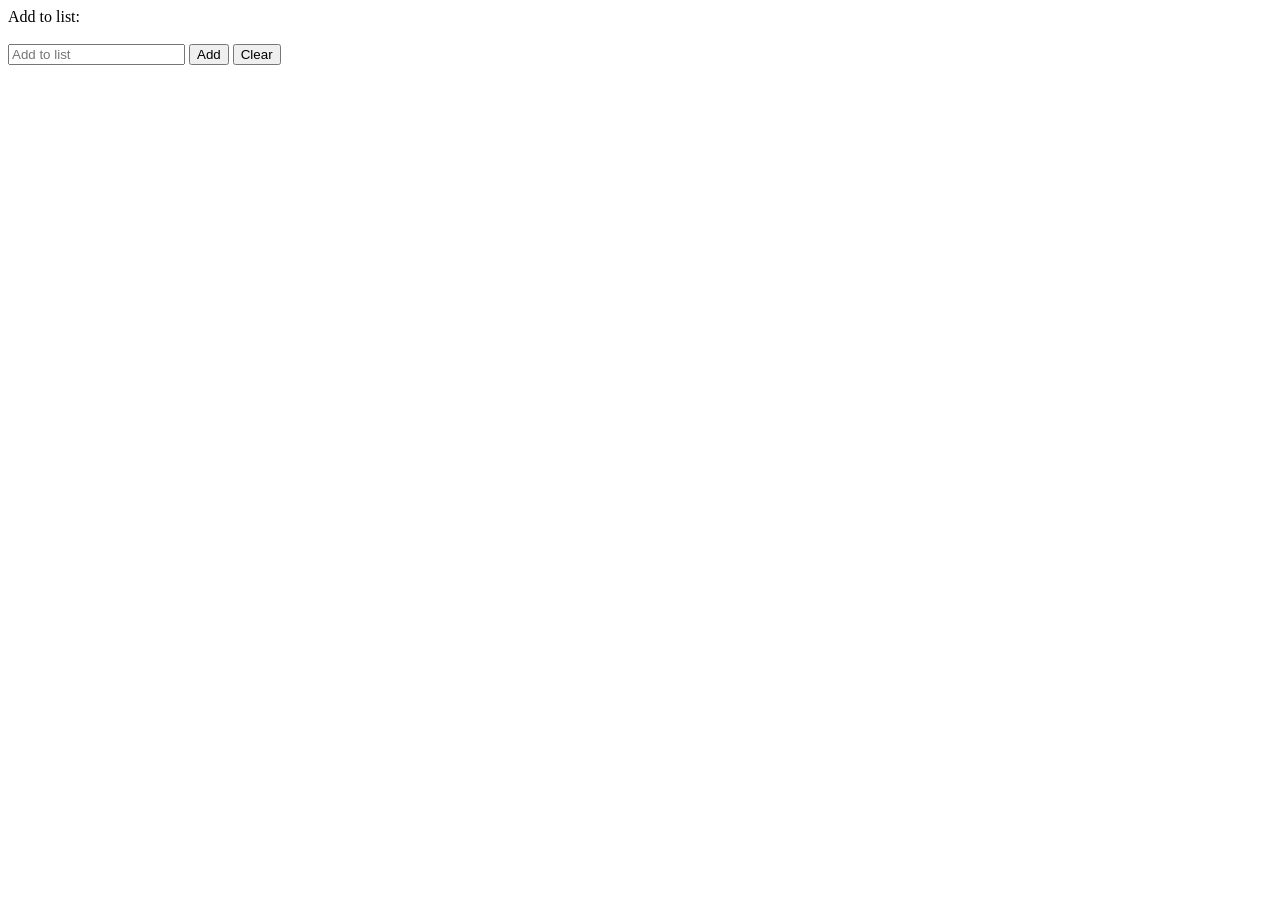
==== 1-list-with-DOM/index.html @ 1590e304 "project restructure" ====
<!DOCTYPE html>
<html lang="en">
<head>
    <meta charset="UTF-8">
    <meta name="viewport" content="width=device-width, initial-scale=1.0">
    <title>List</title>
</head>
<body>
    Add to list:
    <span id="errorMsg"></span><br><br>
    <input id="itemname" type="text" name="text" placeholder="Add to list">
    <input id="addBtn" type="button" name="addBtn" value="Add">
    <input id="clearBtn" type="button" name="clearBtn" value="Clear">
    <ul id="root"></ul>
    <script>
        let confirmClear = false;

        const message = document.getElementById("errorMsg");
        const addToListBtn = document.getElementById("addBtn");
        const clearBtn = document.getElementById("clearBtn");
        const root = document.getElementById("root");

        function showMsg(colorName, messageText){
            message.style.color = colorName;
            message.textContent = messageText;
            return;
        }

        function resetClearState(){
            confirmClear = false;
            return;
        }

        addToListBtn.addEventListener("click", (event) => {

            const listItemName = document.getElementById("itemname").value.trim();

            if(confirmClear){
                resetClearState();
            }

            if(!listItemName){
                showMsg("red", "Add an Item to list");
                return;
            }

            const listItem = document.createElement('li');
            listItem.textContent = listItemName;
            listItem.title = "Edit";
            listItem.style.cursor = "pointer";
            root.append(listItem);

            showMsg("green", `Added Item: ${listItemName}`);

            document.getElementById("itemname").value = "";
            return;
        });

        clearBtn.addEventListener("click", (event) => {
            if(!confirmClear){
                showMsg("blue", "Are you sure to clear the list? (Click again to proceed!)");
                confirmClear = true;
                return;
            }

            while(root.firstChild){
                root.removeChild(root.firstChild);
            }
            resetClearState();
            showMsg("green", "Cleared!");
            return;
        });
    </script>
</body>
</html>
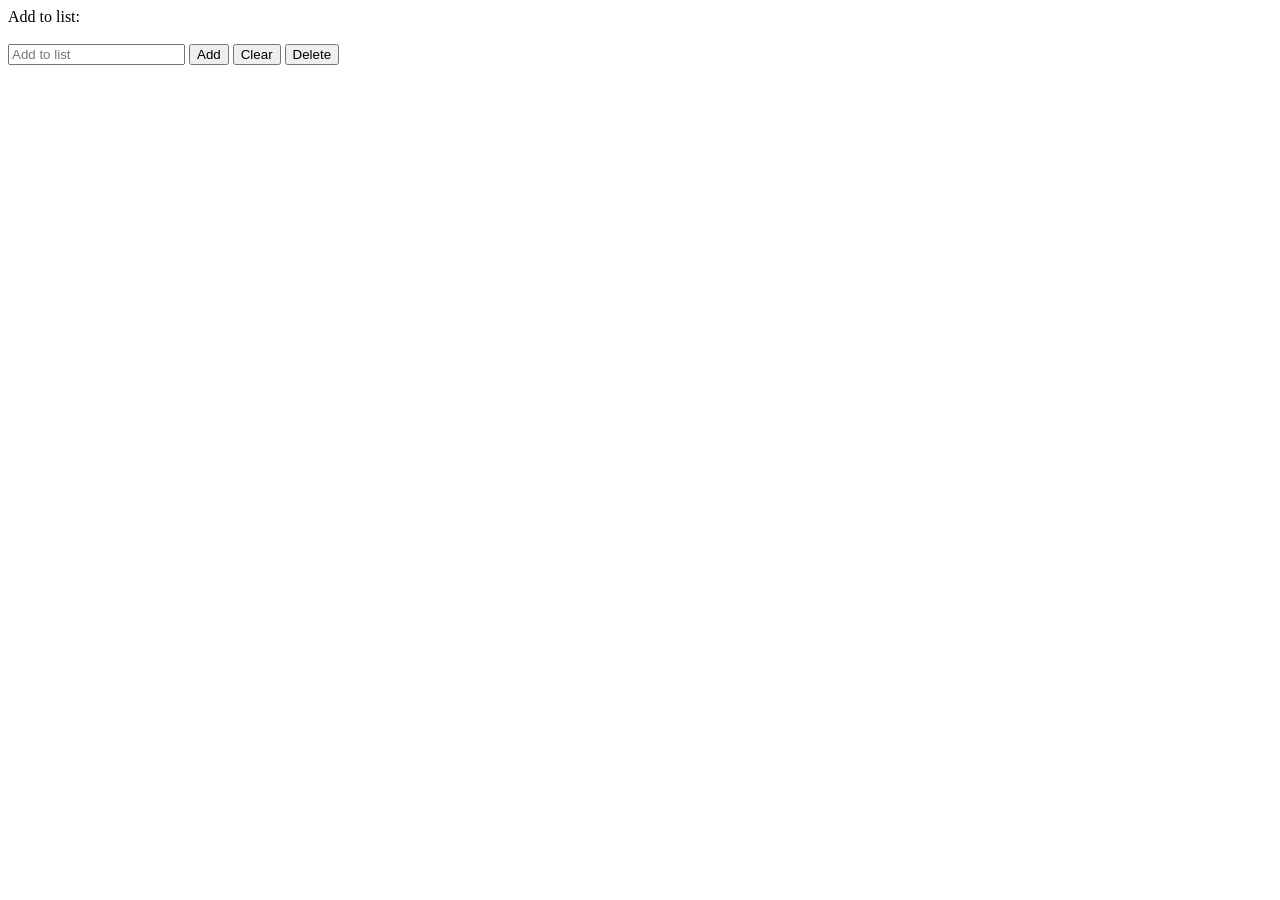
==== commit 2f1535b1: "refactor: scope delete mode color changes to li elements instead of root" ====
--- a/1-list-with-DOM/index.html
+++ b/1-list-with-DOM/index.html
@@ -9,29 +9,159 @@
     Add to list:
     <span id="errorMsg"></span><br><br>
     <input id="itemname" type="text" name="text" placeholder="Add to list">
-    <input id="addBtn" type="button" name="addBtn" value="Add">
-    <input id="clearBtn" type="button" name="clearBtn" value="Clear">
-    <ul id="root"></ul>
+    <input id="addBtn" title="Add item to list" type="button" name="addBtn" value="Add">
+    <input id="clearBtn" title="Clear list" type="button" name="clearBtn" value="Clear">
+    <button id="deleteBtn" title="Enter Delete Mode">Delete</button>
+    <ol id="root">
+        <span id="editRow" class="hide-edit-mode">
+            <input id="editInput" type="text" name="editModeTextField">
+            <button id="editBtn" title="Edit Item">Edit</button>
+            <button id="cancelBtn" title="Cancel edit action">Cancel</button>
+        </span>
+    </ol>
+    <style>
+        .hide-edit-mode{
+            display: none;
+        }
+    </style>
     <script>
-        let confirmClear = false;
+        let confirmClear = false;       //  Not clearing the list by default
+        let editingItem = null;        //   Needs to check if <li> Object element exists, If not it's null (Also null by default) 
+        let originalText = null;      //    null by default, when user types in some text, that text will be assigned to originalText
+        let isInEditMode = false;     //   BUG FIX 1: was used in root click handler but never declared — caused ReferenceError crash
+        let isInDeleteMode = false;
 
         const message = document.getElementById("errorMsg");
         const addToListBtn = document.getElementById("addBtn");
         const clearBtn = document.getElementById("clearBtn");
         const root = document.getElementById("root");
 
+        // Edit Mode
+        const editRow = document.getElementById("editRow");
+        const editInput = document.getElementById("editInput");
+        const editBtn = document.getElementById("editBtn");
+        const cancelBtn = document.getElementById("cancelBtn");
+        const deleteBtn = document.getElementById("deleteBtn");
+
+        /**
+         * Displays a message on the page with the given color and text.
+         * 
+         * @param {string} colorName - The color to display the message in.
+         * @param {string} messageText - The text to display in the message.
+         */
         function showMsg(colorName, messageText){
             message.style.color = colorName;
             message.textContent = messageText;
             return;
         }
 
+        /**
+         * Resets the confirmClear state variable to false.
+         * This function is used after the user confirms clearing the list or cancels the clear list action.
+         */
         function resetClearState(){
             confirmClear = false;
             return;
         }
 
+        /**
+         * Resets the previously edited <li> element to its original state.
+         * If there is no previously edited element, this function does nothing.
+         * 
+         * This function is used when the user clicks away from the edited <li> element,
+         * effectively cancelling the edit.
+         */
+        function restorePreviousItem(textToShow){
+            // RESTORE previous state for editingItem
+            if(!editingItem) return;
+
+            // Restore the <li>'s visible text and styling
+                editingItem.textContent = textToShow;
+                editingItem.title = "Edit";
+                editingItem.style.cursor = "pointer";
+
+                editRow.classList.add("hide-edit-mode");
+                // BUG FIX 4: move editRow back into root after every edit so it is never
+                // stranded inside a <li> that could get removed by the clear button.
+                root.appendChild(editRow);
+
+                editingItem = null;
+                isInEditMode = false;   // BUG FIX 1 (cont): reset the flag on exit
+        }
+
+        /**
+         * Enables edit mode for the given <li> element.
+         * If the user is currently editing another <li> element, that element is restored to its original state.
+         * The given <li> element is then cleared of its visible text and the edit mode row is appended to it.
+         * The user is then shown a message indicating that they are now editing the given <li> element.
+         * The user's focus is set to the edit mode text input field.
+         * 
+         * @param {HTMLLIElement} item - The <li> element to enable edit mode for.
+         */
+        function enableEditMode(item){
+            if(item === editRow) return;
+
+            if(editingItem !== item){
+                restorePreviousItem(originalText);
+            }
+
+            originalText = item.textContent.trim();
+
+            item.textContent = "";
+
+            editInput.value = originalText;
+            editRow.classList.remove("hide-edit-mode");
+
+            item.appendChild(editRow);
+
+            showMsg("orange", `Editing: ${originalText}`);
+
+            editingItem = item;
+            editInput.focus();
+            return;
+        }
+
+        function exitDeleteMode() {
+            root.querySelectorAll('li').forEach(li => {
+                li.dataset.marked = "false";
+                li.style.color = "black";
+            });
+            isInDeleteMode = false;
+        }
+
+        function confirmDeletion() {
+            const marked = root.querySelectorAll('li[data-marked="true"]');
+            if (marked.length === 0) {
+                showMsg("red", "No items selected: [EXIT DELETE MODE]");
+                exitDeleteMode();
+                return;
+            }
+            marked.forEach(li => li.remove());
+            showMsg("red", `DELETED: ${marked.length} item(s) and EXIT DELETE MODE`);
+            exitDeleteMode();
+        }
+
+        function enableDeleteMode() {
+            if (root.querySelectorAll('li').length === 0) {
+                showMsg("red", "No items in the list: [CANNOT ENTER DELETE MODE]");
+                return;
+            }
+            isInDeleteMode = true;
+            showMsg("red", "Now you can select items to delete: [ENABLED DELETE MODE]");
+            root.querySelectorAll('li').forEach(li => {
+                li.dataset.marked = "false";
+                li.style.color = "purple";
+            });
+        }
+
         addToListBtn.addEventListener("click", (event) => {
+
+            if(isInDeleteMode){
+                isInDeleteMode = false;
+                exitDeleteMode();
+                showMsg("green", "Exit DELETE MODE")
+                return;
+            }
 
             const listItemName = document.getElementById("itemname").value.trim();
 
@@ -57,19 +187,103 @@
         });
 
         clearBtn.addEventListener("click", (event) => {
+
+            // Remove only <li> elements, leaving the editRow <span> untouched in root.
+            const listItems = root.querySelectorAll('li');
+
+            // BUG FIX 4 (cont): if clearing while in edit mode, safely exit first so editRow
+            // is moved back to root before we start removing children.
+            if(isInEditMode){
+                restorePreviousItem(originalText);
+            }
+
+            if(isInDeleteMode){
+                showMsg("red", "Unable to enter clear state: [DELETE MODE ENABLED - EXIT DELETE MODE FIRST]");
+                return;
+            }
+
+            if(listItems.length === 0){
+                showMsg("red","Nothing to clear");
+                return;
+            }
+
             if(!confirmClear){
                 showMsg("blue", "Are you sure to clear the list? (Click again to proceed!)");
                 confirmClear = true;
                 return;
             }
 
-            while(root.firstChild){
-                root.removeChild(root.firstChild);
-            }
+            listItems.forEach(li => root.removeChild(li));
+
             resetClearState();
             showMsg("green", "Cleared!");
             return;
         });
+
+        root.addEventListener("click", (event) => {
+            // BUG FIX 2: clicks from inside editRow (the input, Edit btn, Cancel btn) bubble up
+            // to root and would re-trigger enableEditMode. Guard against that here.
+            if(event.target.closest('#editRow')) return;
+
+            const listItemClicked = event.target.closest('li');
+            
+            if(isInDeleteMode){
+                if(!listItemClicked){
+                    return;
+                }
+                if (listItemClicked.dataset.marked === "true") {
+                    listItemClicked.dataset.marked = "false";
+                    listItemClicked.style.color = "purple";
+                } else {
+                    listItemClicked.dataset.marked = "true";
+                    listItemClicked.style.color = "red";
+                }
+                return;
+            }
+
+            if(!listItemClicked){
+                showMsg("red", `Nothing to edit: ${listItemClicked}`);
+                return;
+            }
+            if(!isInEditMode){
+                isInEditMode = true;
+                enableEditMode(listItemClicked);
+                return;
+            }
+            return;
+        });
+
+        cancelBtn.addEventListener("click", (event) => {
+            restorePreviousItem(originalText);
+            showMsg("green", `Cancelled edit, restored: ${originalText}`);
+        });
+
+        editBtn.addEventListener("click", (event) => {
+            if(!editInput.value.trim()){
+                showMsg("red", `Update the ${originalText} item to edit`);
+                return;
+            }
+            // BUG FIX 3: save both values before calling restorePreviousItem, because that
+            // function sets editingItem = null and isInEditMode = false, and the message
+            // needs the old originalText captured first.
+            const oldText = originalText;
+            const newText = editInput.value.trim();
+            restorePreviousItem(newText);
+            showMsg("green", `Updated: [${oldText}] to [${newText}]`);
+        });
+
+        deleteBtn.addEventListener("click", (event) => {
+            
+            if(!isInDeleteMode) {
+                enableDeleteMode();
+                return;
+            }
+
+            if(isInDeleteMode){
+                confirmDeletion();
+            }
+        });
+
     </script>
 </body>
 </html>
